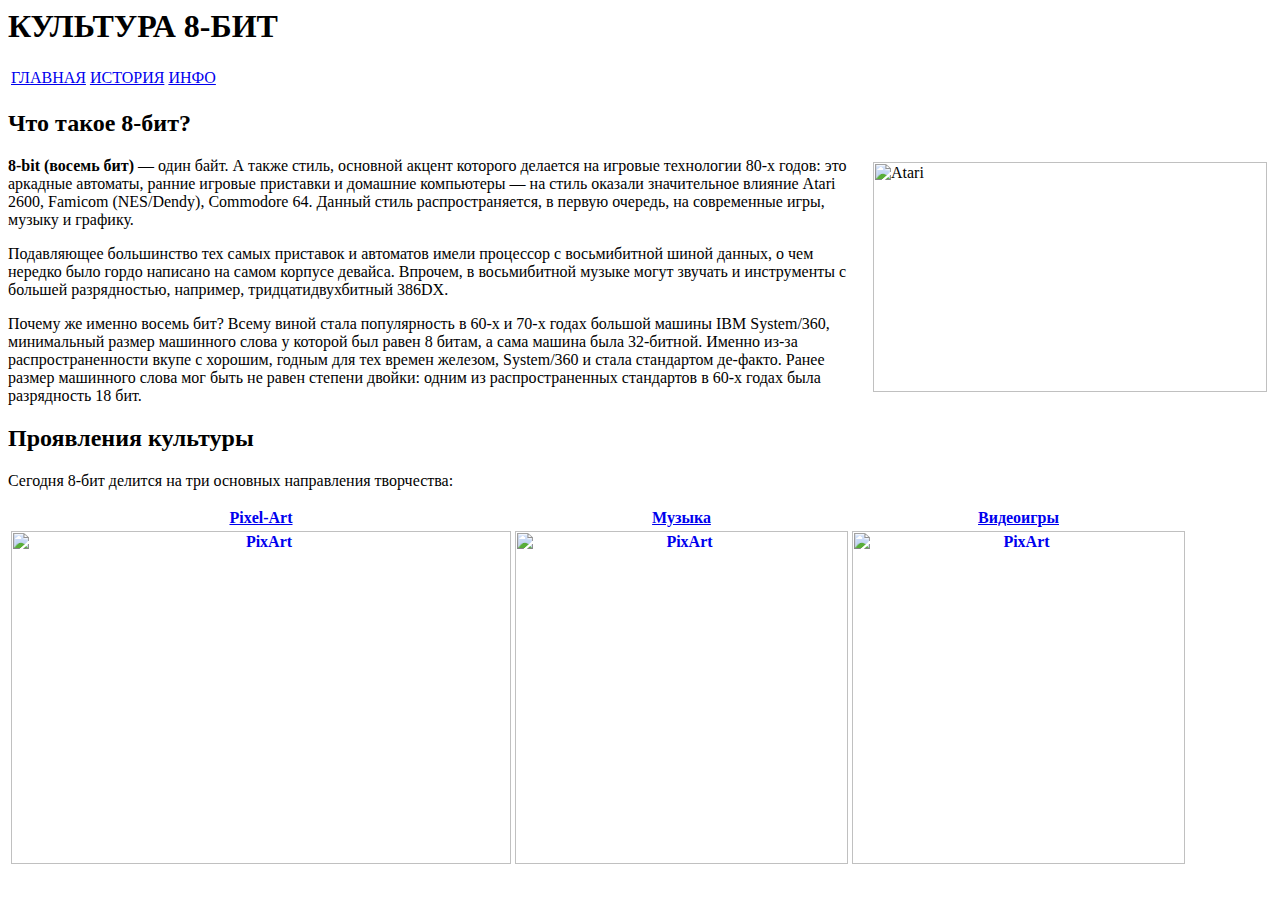
==== index.html @ 26b0860a "v2.0" ====
<!DOCTYPE html PUBLIC"-//W3C//DTD HTML 4.01 Transitional//EN">
<html>
<head>
<meta http-equiv="Content-Type" content="text/html; charset=UTF-8">
<title>Культура 8-бит</title>
<link rel="stylesheet" href="styles_main.css">

</head>

<body>

<h1>КУЛЬТУРА 8-БИТ</h1>

<table>
<td class="choice"><a class="titles" href="Main.html">ГЛАВНАЯ</a></td>
<td><a class="titles" href="History.html">ИСТОРИЯ</a></td>
<td><a class="titles" href="Info.html">ИНФО</a></td>
</table>

<h2>Что такое 8-бит?</h2>

<p>
<img src="S:/_Spatium/Учеба/Веб/Lab1/Atari-2600.jpg" 
width="394" 
height="230" 
alt="Atari" 
align="right" 
vspace="5" 
hspace="5">
<b>8-bit (восемь бит)</b> — один байт. А также стиль, основной акцент которого делается на игровые технологии 80-х годов: это аркадные автоматы, ранние игровые приставки и домашние компьютеры — на стиль оказали значительное влияние Atari 2600, Famicom (NES/Dendy), Commodore 64. Данный стиль распространяется, в первую очередь, на современные игры, музыку и графику.
</p>

<p>Подавляющее большинство тех самых приставок и автоматов имели процессор с восьмибитной шиной данных, о чем нередко было гордо написано на самом корпусе девайса. Впрочем, в восьмибитной музыке могут звучать и инструменты с большей разрядностью, например, тридцатидвухбитный 386DX.</p>
<p>Почему же именно восемь бит? Всему виной стала популярность в 60-х и 70-х годах большой машины IBM System/360, минимальный размер машинного слова у которой был равен 8 битам, а сама машина была 32-битной. Именно из-за распространенности вкупе с хорошим, годным для тех времен железом, System/360 и стала стандартом де-факто. Ранее размер машинного слова мог быть не равен степени двойки: одним из распространенных стандартов в 60-х годах была разрядность 18 бит.</p>

<h2>Проявления культуры</h2>
<p>Сегодня 8-бит делится на три основных направления творчества:</p>
<table>
<tr>
<th><a class="referal" href="Pixel-Art.html">Pixel-Art</a></th>
<th><a class="referal" href="Music.html">Музыка</a></th>
<th><a class="referal" href="Videogames.html">Видеоигры</a></th>
</tr>
<tr>
<th><a class="referal" href="Pixel-Art.html">
<img src="S:/_Spatium/Учеба/Веб/Lab1/pixart.jpg" 
width="500" 
height="333" 
alt="PixArt"
align="center"></a></th>
<th><a class="referal" href="Music.html">
<img src="S:/_Spatium/Учеба/Веб/Lab1/music.png" 
width="333" 
height="333" 
alt="PixArt"
align="center"></a></th>
<th><a class="referal" href="Videogames.html">
<img src="S:/_Spatium/Учеба/Веб/Lab1/mario.png" 
width="333" 
height="333" 
alt="PixArt"
align="center"></a></th>
</tr>
</table>

</body>
</html>
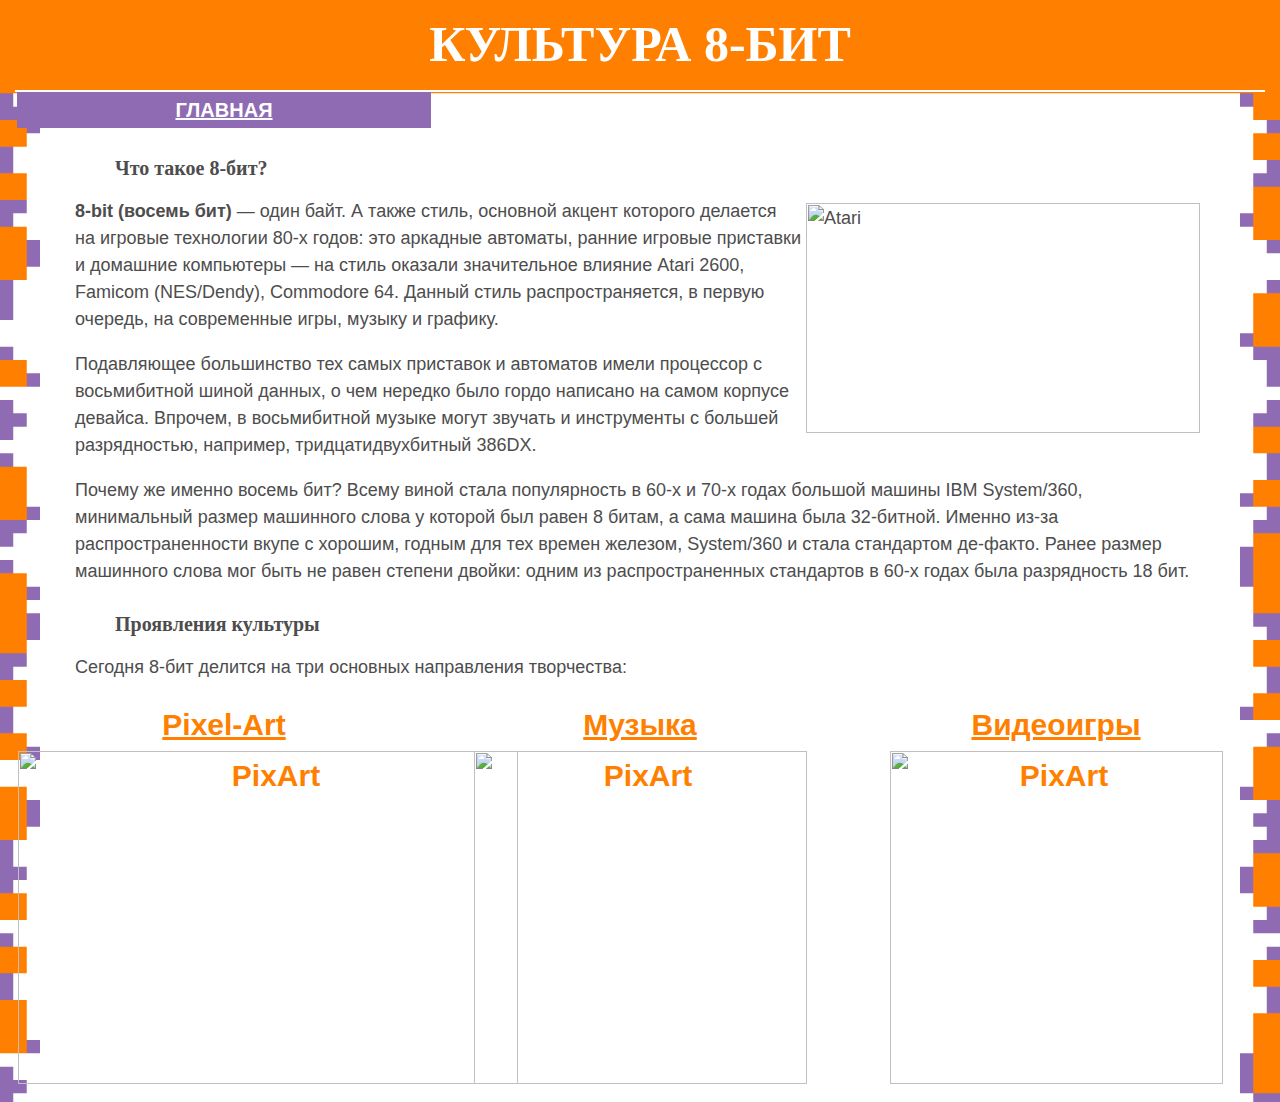
==== commit 2451a36b: "Minor changes 3" ====
--- a/index.html
+++ b/index.html
@@ -2,8 +2,9 @@
 <html>
 <head>
 <meta http-equiv="Content-Type" content="text/html; charset=UTF-8">
-<title>Культура 8-бит</title>
+<title>Главная</title>
 <link rel="stylesheet" href="styles_main.css">
+<link rel="icon" href="inv_icon.png" type="image/x-icon">
 
 </head>
 
@@ -12,7 +13,7 @@
 <h1>КУЛЬТУРА 8-БИТ</h1>
 
 <table>
-<td class="choice"><a class="titles" href="Main.html">ГЛАВНАЯ</a></td>
+<td class="choice"><a class="titles" href="index.html">ГЛАВНАЯ</a></td>
 <td><a class="titles" href="History.html">ИСТОРИЯ</a></td>
 <td><a class="titles" href="Info.html">ИНФО</a></td>
 </table>
@@ -20,7 +21,7 @@
 <h2>Что такое 8-бит?</h2>
 
 <p>
-<img src="S:/_Spatium/Учеба/Веб/Lab1/Atari-2600.jpg" 
+<img src="Atari-2600.jpg" 
 width="394" 
 height="230" 
 alt="Atari" 
@@ -43,19 +44,19 @@
 </tr>
 <tr>
 <th><a class="referal" href="Pixel-Art.html">
-<img src="S:/_Spatium/Учеба/Веб/Lab1/pixart.jpg" 
+<img src="pixart.jpg" 
 width="500" 
 height="333" 
 alt="PixArt"
 align="center"></a></th>
 <th><a class="referal" href="Music.html">
-<img src="S:/_Spatium/Учеба/Веб/Lab1/music.png" 
+<img src="music.png" 
 width="333" 
 height="333" 
 alt="PixArt"
 align="center"></a></th>
 <th><a class="referal" href="Videogames.html">
-<img src="S:/_Spatium/Учеба/Веб/Lab1/mario.png" 
+<img src="mario.png" 
 width="333" 
 height="333" 
 alt="PixArt"
--- a/styles_main.css
+++ b/styles_main.css
@@ -0,0 +1,99 @@
+html { 
+background: url(Main.jpg) no-repeat; 
+-webkit-background-size: cover;
+-moz-background-size: cover;
+-o-background-size: cover;
+background-size: cover;
+}
+
+body{
+margin: 10px;
+padding: 5px;
+}
+
+h1{
+color: #FFFFFF;
+padding-bottom: 17px;
+margin-bottom: -2px;
+border-bottom: 2px solid #FFFFFF;
+text-align: center;
+font-family: "Arial Black";
+font-size: 50px;
+}
+
+h2{
+color: #4d4d4d;
+padding-top: 10px;
+padding-left: 100px;
+padding-right: 60px;
+font-family: "Arial Black";
+font-size: 20px;
+}
+
+table{
+width: 100%;
+height: 40px;
+table-layout: fixed;
+border: 0;
+cellspacing: 0;
+cellpadding: 0;
+}
+
+tr{
+text-align:center;
+}
+
+th{
+font-family: "Arial";
+font-size: 30px;
+line-height: 1.5;
+}
+
+p{
+color: #4d4d4d;
+padding-left: 60px;
+padding-right: 60px;
+font-family: "Arial";
+font-size: 18px;
+line-height: 1.5;
+}
+
+ul{
+padding-left: 80px;
+padding-right: 60px;
+}
+
+li{
+color: #FF7F00;
+font-family: "Arial";
+font-size: 40px;
+line-height: 2;
+}
+
+.titles{
+color: #FFFFFF;
+font-family: "Arial";
+font-weight: bold;
+font-size: 20px;
+}
+
+.referal{
+color: #FF7F00;
+font-family: "Arial";
+font-weight: bold;
+}
+
+.choice{
+background: #8f6bb3;
+}
+
+.align-center{
+text-align: center;
+}
+
+.center-of-page{
+position: absolute;
+width: 95%;
+top: 50%;
+text-align: center;
+}